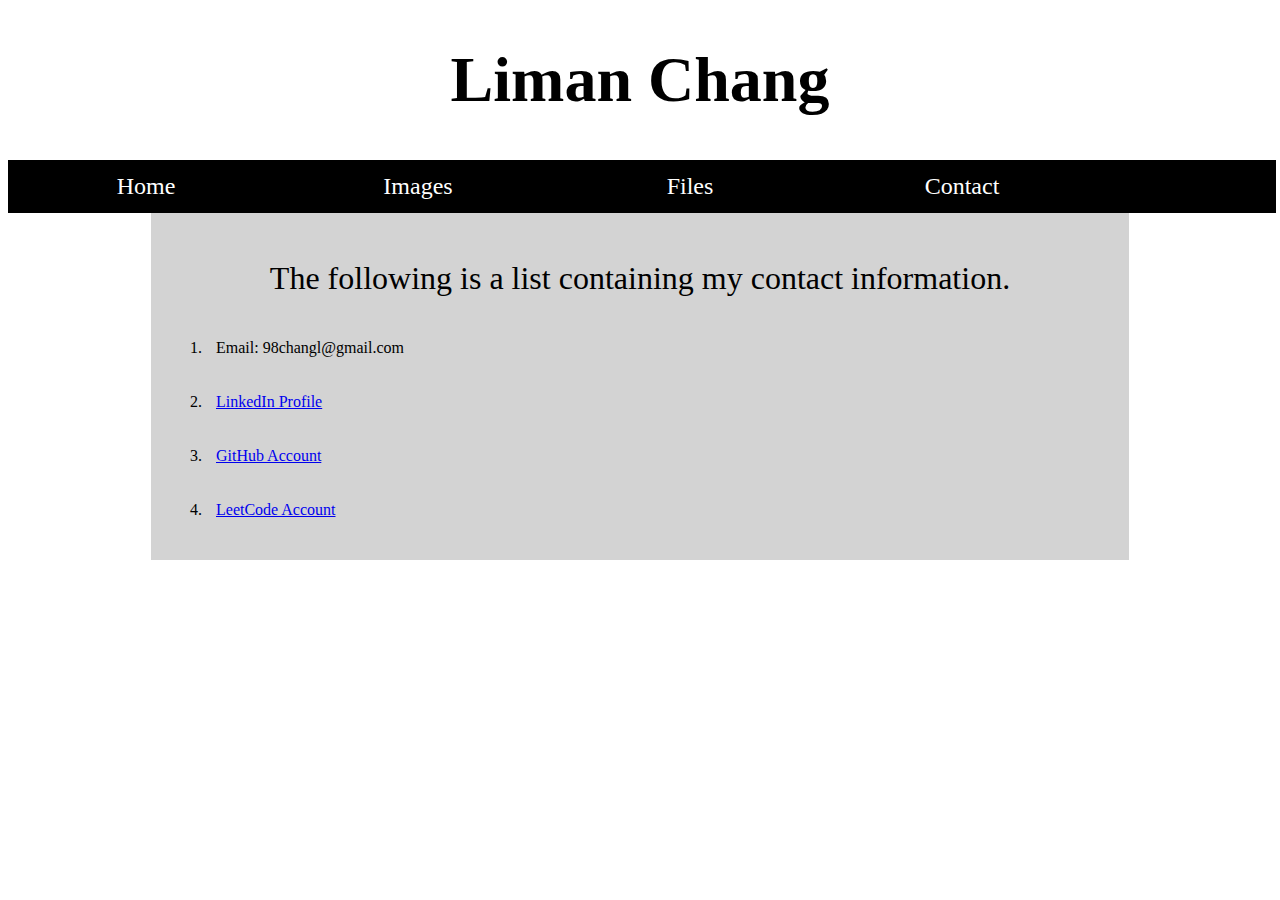
==== contact.html @ a7c91709 "Initialize" ====
<!DOCTYPE html>

<html>

    <head>
        <title>Contact Information Page</title>
        <meta charset="utf-8">
        <link rel="stylesheet" type="text/css" href="css/index.css">
    </head>

    <body>
        <div id="header">
            <a href="index.html" class="name">
                <h1>Liman Chang</h1>
            </a>
        </div>
      
        <div class="navbar">
            <a href="index.html">Home</a>
            <a href="images.html">Images</a>
            <a href="files.html">Files</a>
            <a href="contact.html">Contact</a>
        </div>

        <div class="page">
            <p class="head">
                The following is a list containing my contact information.
            </p>

            <ol>
                <li>
                    <p class="default">Email: 98changl@gmail.com</p>
                </li>
                <li>
                    <a href="https://www.linkedin.com/in/liman-chang-579315207/" target="_blank">
                        <p class="default">LinkedIn Profile</p>
                    </a>
                </li>
                <li>
                    <a href="https://github.com/98changl" target="_blank">
                        <p class="default">GitHub Account</p>
                    </a>
                </li>
                
                <li>
                    <a href="https://leetcode.com/98changl/" target="_blank">
                        <p class="default">LeetCode Account</p>
                    </a>
                </li>
            </ol>
        </div>
    </body>

</html>
---- css/index.css ----
.navbar {
	background-color: black ; 
	position: -webkit-sticky; 
	position: sticky; 
	top: 0px; 
	height: 49px;
	width: 100%;
	padding: 0px;
	border: 2px solid black;
	margin-left: auto;
	margin-right: auto;
}

.navbar a {
	background-color: black; 
	position: sticky;
	float: left;
	margin-left: auto;
	margin-right: auto;
	color: white;
	width: 250px;
	padding: 11px;
	text-decoration: none;
	text-align: center;
	vertical-align: center;
	font-size: 24px;
	overflow: visible;
}

.navbar a:hover {
	background-color: lightgrey;
	color: black;
}

#header {
	background-color: white;
	text-align: center;
	font-size: 32px;
	margin-left: auto;
	margin-right: auto;
}

div.page {
	background-color: lightgrey;
	position: static;
  	top: 150px; 
  	white-space: normal;
	margin: auto;
	width: 75%;
	padding: 15px;
	line-height: 1.6;
}

#content {
	display: flex;
	line-height: 1.8;
	padding: 15px;
}

a.name {
	text-decoration: none;
	color: black;
}

p.default {
	line-height: 5;
	padding: 10px;
	font: 16px Times, serif
}

p.head {
	text-align: center;
	font: 32px Times, serif
}

img.about {
    width: 15%;
    height: 15%;
    border: 3px solid black;
}
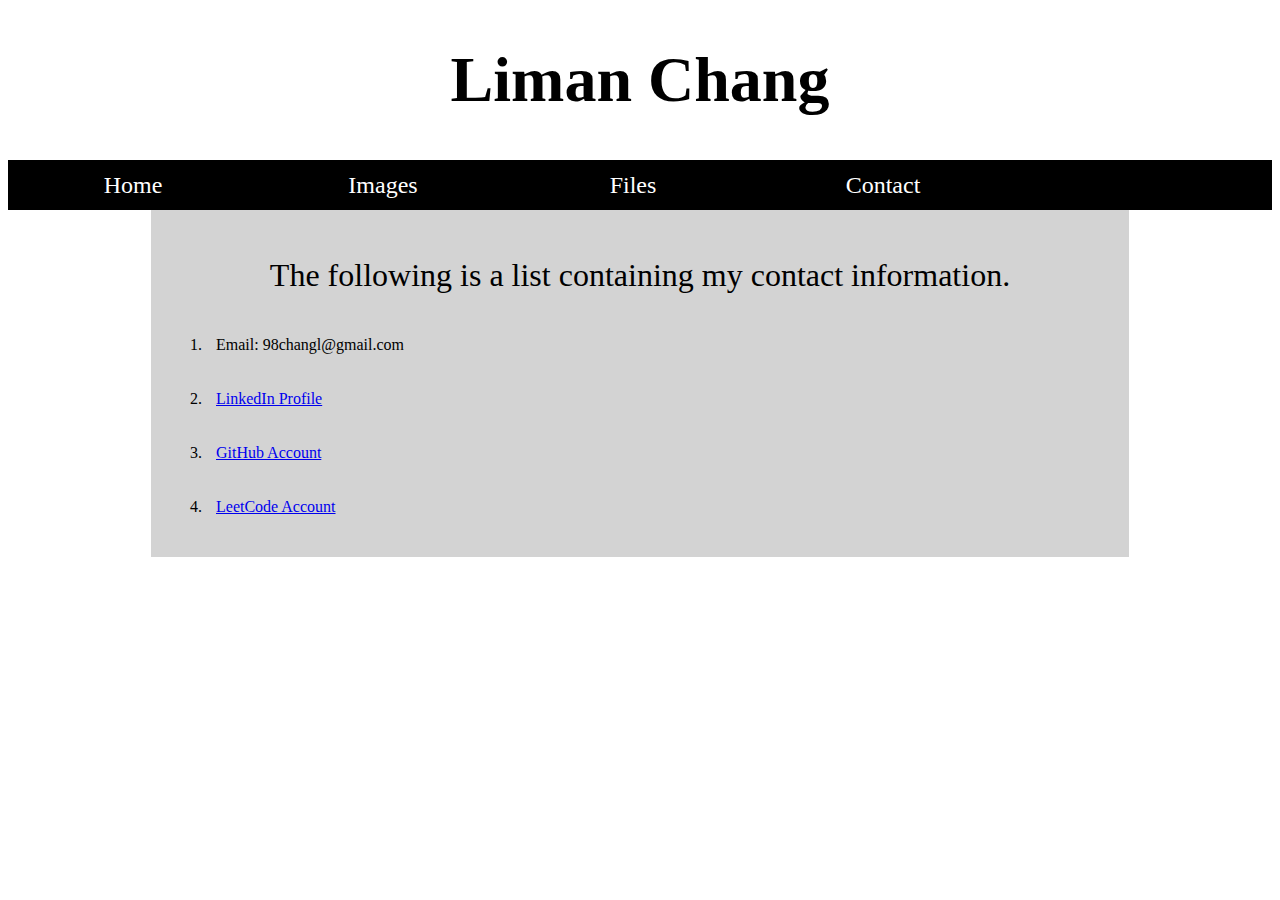
==== commit 3f880b12: "Updated navbar to use ul" ====
--- a/contact.html
+++ b/contact.html
@@ -16,10 +16,12 @@
         </div>
       
         <div class="navbar">
-            <a href="index.html">Home</a>
-            <a href="images.html">Images</a>
-            <a href="files.html">Files</a>
-            <a href="contact.html">Contact</a>
+            <ul id="nav">
+                <li id="tab"><a href="index.html">Home</a></li>
+                <li id="tab"><a href="images.html">Images</a></li>
+                <li id="tab"><a href="files.html">Files</a></li>
+                <li id="tab"><a href="contact.html">Contact</a></li>
+            </ul>
         </div>
 
         <div class="page">
--- a/css/index.css
+++ b/css/index.css
@@ -1,34 +1,36 @@
-.navbar {
-	background-color: black ; 
-	position: -webkit-sticky; 
-	position: sticky; 
-	top: 0px; 
-	height: 49px;
+ul#nav {
+	background-color: black;
+	position: -webkit-sticky;
+	position: sticky;
+	list-style-type: none;
+	margin: 0;
+	padding: 0;
+	overflow: hidden;
+	top: 0px;
 	width: 100%;
-	padding: 0px;
-	border: 2px solid black;
-	margin-left: auto;
-	margin-right: auto;
 }
 
-.navbar a {
-	background-color: black; 
-	position: sticky;
+li#tab {
 	float: left;
-	margin-left: auto;
-	margin-right: auto;
-	color: white;
 	width: 250px;
-	padding: 11px;
-	text-decoration: none;
-	text-align: center;
-	vertical-align: center;
-	font-size: 24px;
-	overflow: visible;
+	height: 50px;
+	padding: 0;
 }
 
-.navbar a:hover {
+li#tab:hover {
 	background-color: lightgrey;
+}
+
+li#tab a {
+	color: white;
+	text-align: center;
+	text-decoration: none;
+	display: block;
+	padding: 12px 5px;
+	font-size: 24px;
+}
+
+li#tab:hover a {
 	color: black;
 }
 
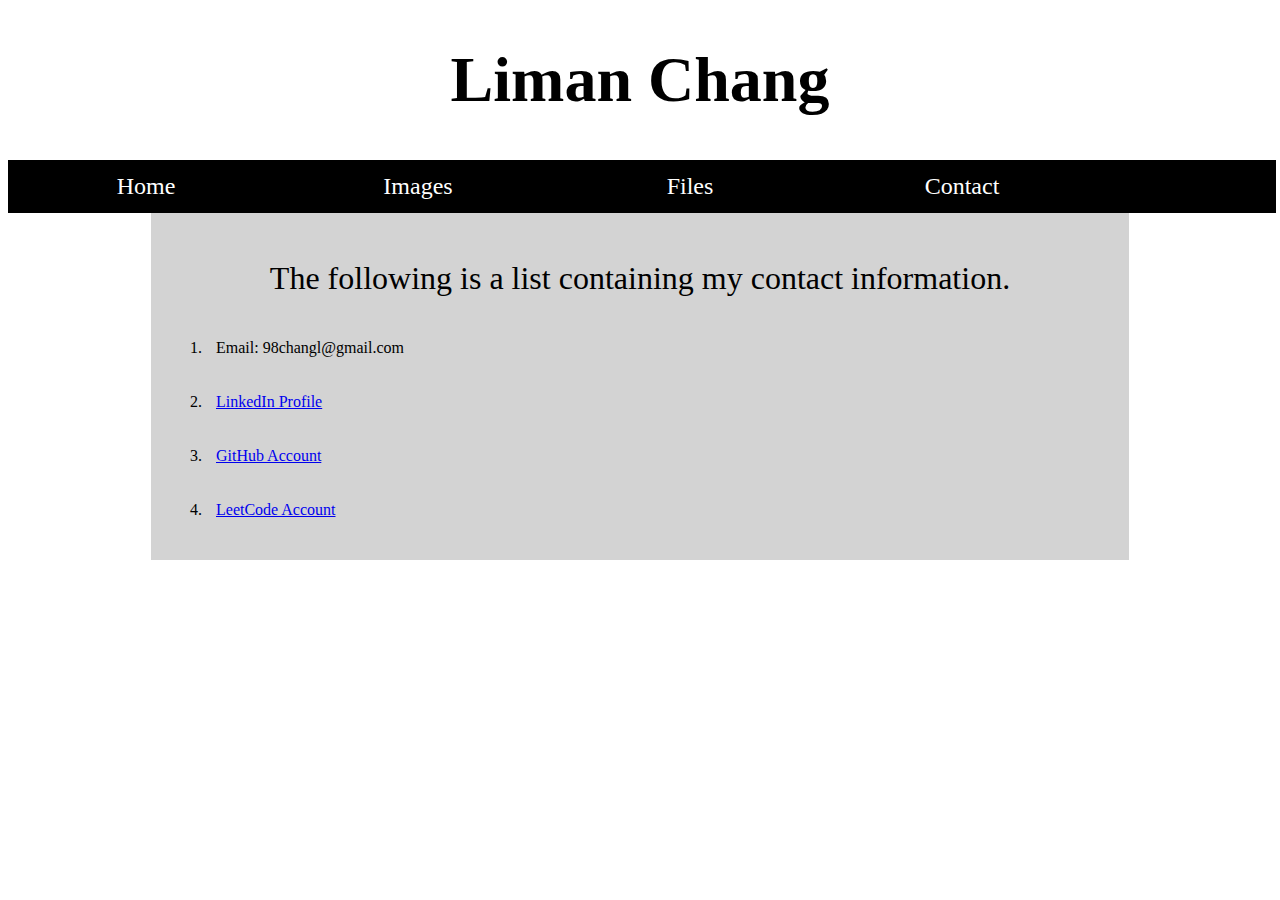
==== commit e24808f9: "Revert "Updated navbar to use ul"" ====
--- a/contact.html
+++ b/contact.html
@@ -16,12 +16,10 @@
         </div>
       
         <div class="navbar">
-            <ul id="nav">
-                <li id="tab"><a href="index.html">Home</a></li>
-                <li id="tab"><a href="images.html">Images</a></li>
-                <li id="tab"><a href="files.html">Files</a></li>
-                <li id="tab"><a href="contact.html">Contact</a></li>
-            </ul>
+            <a href="index.html">Home</a>
+            <a href="images.html">Images</a>
+            <a href="files.html">Files</a>
+            <a href="contact.html">Contact</a>
         </div>
 
         <div class="page">
--- a/css/index.css
+++ b/css/index.css
@@ -1,36 +1,34 @@
-ul#nav {
-	background-color: black;
-	position: -webkit-sticky;
-	position: sticky;
-	list-style-type: none;
-	margin: 0;
-	padding: 0;
-	overflow: hidden;
-	top: 0px;
+.navbar {
+	background-color: black ; 
+	position: -webkit-sticky; 
+	position: sticky; 
+	top: 0px; 
+	height: 49px;
 	width: 100%;
+	padding: 0px;
+	border: 2px solid black;
+	margin-left: auto;
+	margin-right: auto;
 }
 
-li#tab {
+.navbar a {
+	background-color: black; 
+	position: sticky;
 	float: left;
+	margin-left: auto;
+	margin-right: auto;
+	color: white;
 	width: 250px;
-	height: 50px;
-	padding: 0;
+	padding: 11px;
+	text-decoration: none;
+	text-align: center;
+	vertical-align: center;
+	font-size: 24px;
+	overflow: visible;
 }
 
-li#tab:hover {
+.navbar a:hover {
 	background-color: lightgrey;
-}
-
-li#tab a {
-	color: white;
-	text-align: center;
-	text-decoration: none;
-	display: block;
-	padding: 12px 5px;
-	font-size: 24px;
-}
-
-li#tab:hover a {
 	color: black;
 }
 
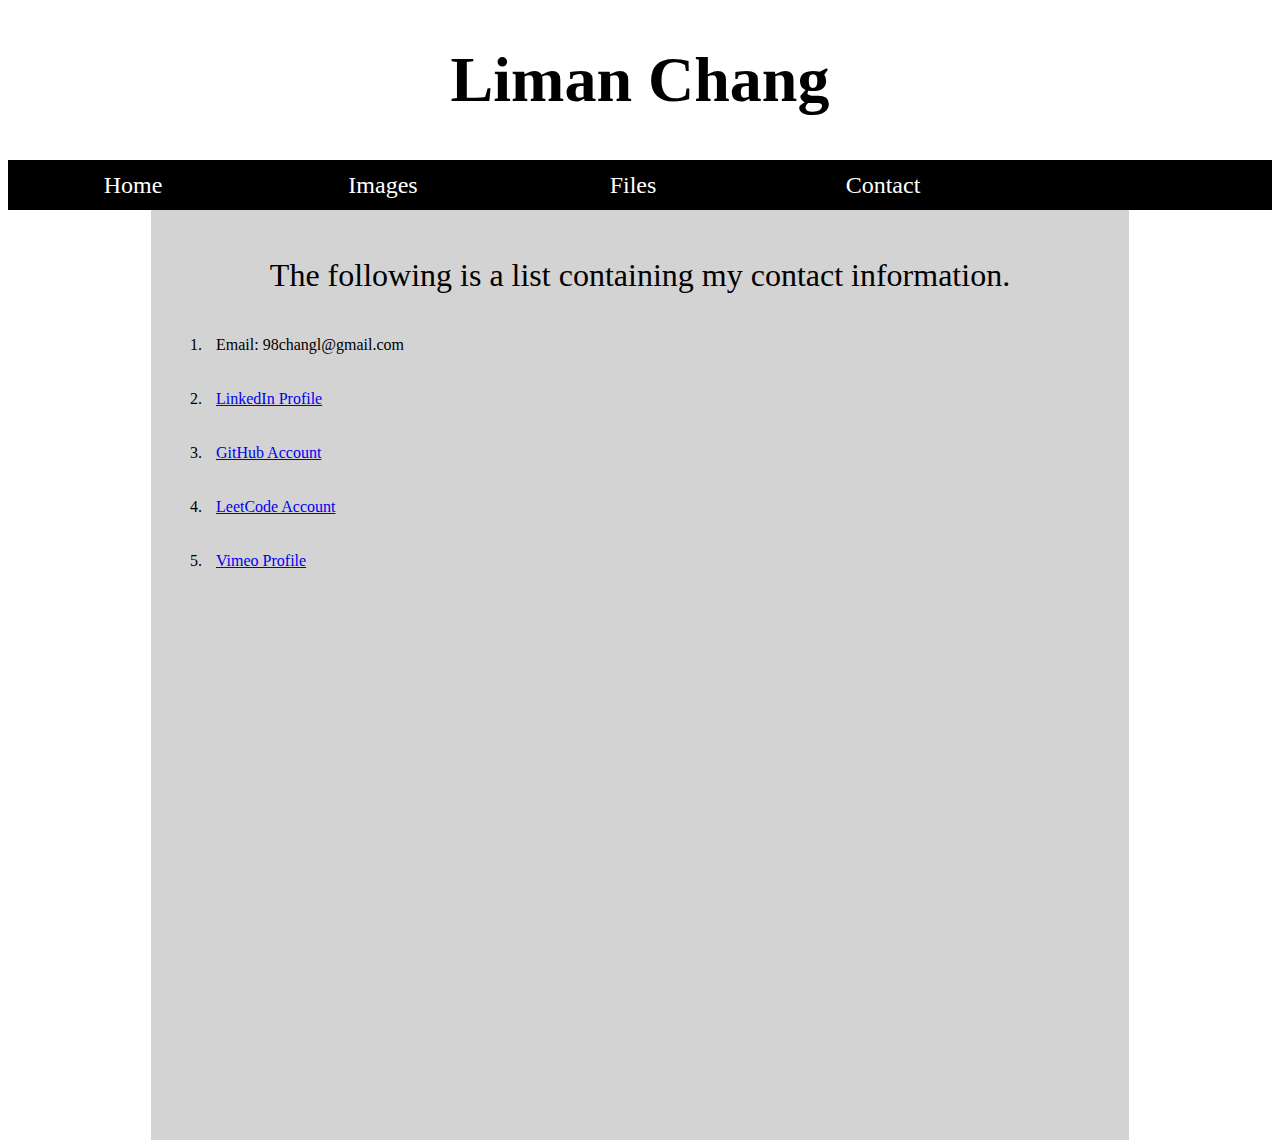
==== commit aca7fa0d: "Updated Navbar" ====
--- a/contact.html
+++ b/contact.html
@@ -15,12 +15,12 @@
             </a>
         </div>
       
-        <div class="navbar">
-            <a href="index.html">Home</a>
-            <a href="images.html">Images</a>
-            <a href="files.html">Files</a>
-            <a href="contact.html">Contact</a>
-        </div>
+        <ul id="nav">
+            <li id="tab"><a href="index.html">Home</a></li>
+            <li id="tab"><a href="images.html">Images</a></li>
+            <li id="tab"><a href="files.html">Files</a></li>
+            <li id="tab"><a href="contact.html">Contact</a></li>
+        </ul>
 
         <div class="page">
             <p class="head">
@@ -47,6 +47,12 @@
                         <p class="default">LeetCode Account</p>
                     </a>
                 </li>
+
+                <li>
+                    <a href="https://vimeo.com/user134202152" target="_blank">
+                        <p class="default">Vimeo Profile</p>
+                    </a>
+                </li>
             </ol>
         </div>
     </body>
--- a/css/index.css
+++ b/css/index.css
@@ -1,34 +1,36 @@
-.navbar {
-	background-color: black ; 
-	position: -webkit-sticky; 
-	position: sticky; 
-	top: 0px; 
-	height: 49px;
+ul#nav {
+	background-color: black;
+	position: -webkit-sticky;
+	position: sticky;
+	list-style-type: none;
+	margin: 0;
+	padding: 0;
+	overflow: hidden;
+	top: 0px;
 	width: 100%;
-	padding: 0px;
-	border: 2px solid black;
-	margin-left: auto;
-	margin-right: auto;
 }
 
-.navbar a {
-	background-color: black; 
-	position: sticky;
+li#tab {
 	float: left;
-	margin-left: auto;
-	margin-right: auto;
-	color: white;
 	width: 250px;
-	padding: 11px;
-	text-decoration: none;
-	text-align: center;
-	vertical-align: center;
-	font-size: 24px;
-	overflow: visible;
+	height: 50px;
+	padding: 0;
 }
 
-.navbar a:hover {
+li#tab:hover {
 	background-color: lightgrey;
+}
+
+li#tab a {
+	color: white;
+	text-align: center;
+	text-decoration: none;
+	display: block;
+	padding: 12px 5px;
+	font-size: 24px;
+}
+
+li#tab:hover a {
 	color: black;
 }
 
@@ -47,6 +49,7 @@
   	white-space: normal;
 	margin: auto;
 	width: 75%;
+	height: 100vh;
 	padding: 15px;
 	line-height: 1.6;
 }
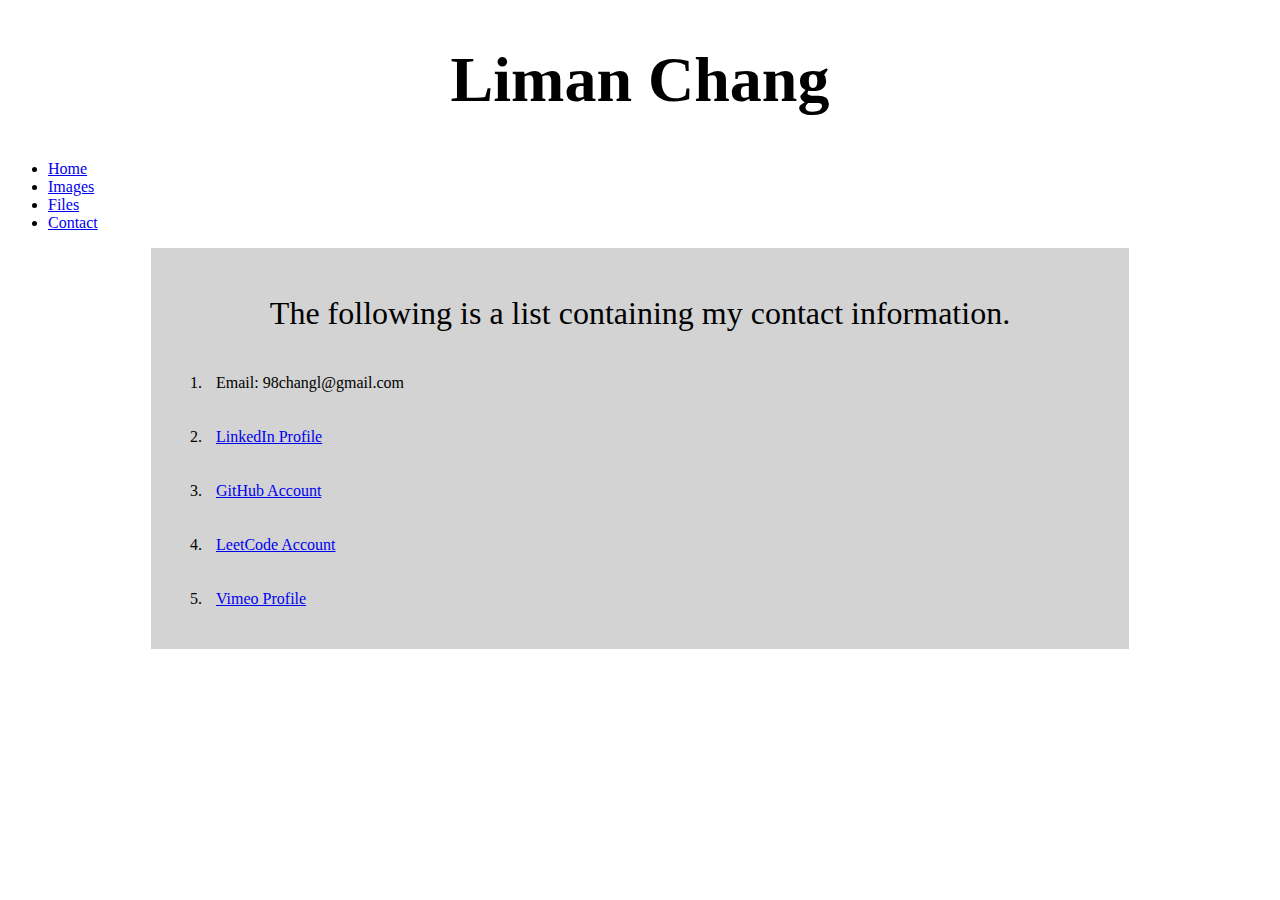
==== commit d88d1c7b: "Added cache control" ====
--- a/contact.html
+++ b/contact.html
@@ -5,6 +5,9 @@
     <head>
         <title>Contact Information Page</title>
         <meta charset="utf-8">
+        <meta http-equiv="cache-control" content="no-cache">
+        <meta http-equiv="expires" content="0">
+        <meta http-equiv="pragma" content="no-cache">
         <link rel="stylesheet" type="text/css" href="css/index.css">
     </head>
 
--- a/css/index.css
+++ b/css/index.css
@@ -1,36 +1,34 @@
-ul#nav {
-	background-color: black;
-	position: -webkit-sticky;
-	position: sticky;
-	list-style-type: none;
-	margin: 0;
-	padding: 0;
-	overflow: hidden;
-	top: 0px;
+.navbar {
+	background-color: black ; 
+	position: -webkit-sticky; 
+	position: sticky; 
+	top: 0px; 
+	height: 49px;
 	width: 100%;
+	padding: 0px;
+	border: 2px solid black;
+	margin-left: auto;
+	margin-right: auto;
 }
 
-li#tab {
+.navbar a {
+	background-color: black; 
+	position: sticky;
 	float: left;
+	margin-left: auto;
+	margin-right: auto;
+	color: white;
 	width: 250px;
-	height: 50px;
-	padding: 0;
+	padding: 11px;
+	text-decoration: none;
+	text-align: center;
+	vertical-align: center;
+	font-size: 24px;
+	overflow: visible;
 }
 
-li#tab:hover {
+.navbar a:hover {
 	background-color: lightgrey;
-}
-
-li#tab a {
-	color: white;
-	text-align: center;
-	text-decoration: none;
-	display: block;
-	padding: 12px 5px;
-	font-size: 24px;
-}
-
-li#tab:hover a {
 	color: black;
 }
 
@@ -49,7 +47,7 @@
   	white-space: normal;
 	margin: auto;
 	width: 75%;
-	height: 100vh;
+	height: 100%;
 	padding: 15px;
 	line-height: 1.6;
 }
@@ -77,7 +75,7 @@
 }
 
 img.about {
-    width: 15%;
+    width: 250px;
     height: 15%;
     border: 3px solid black;
 }